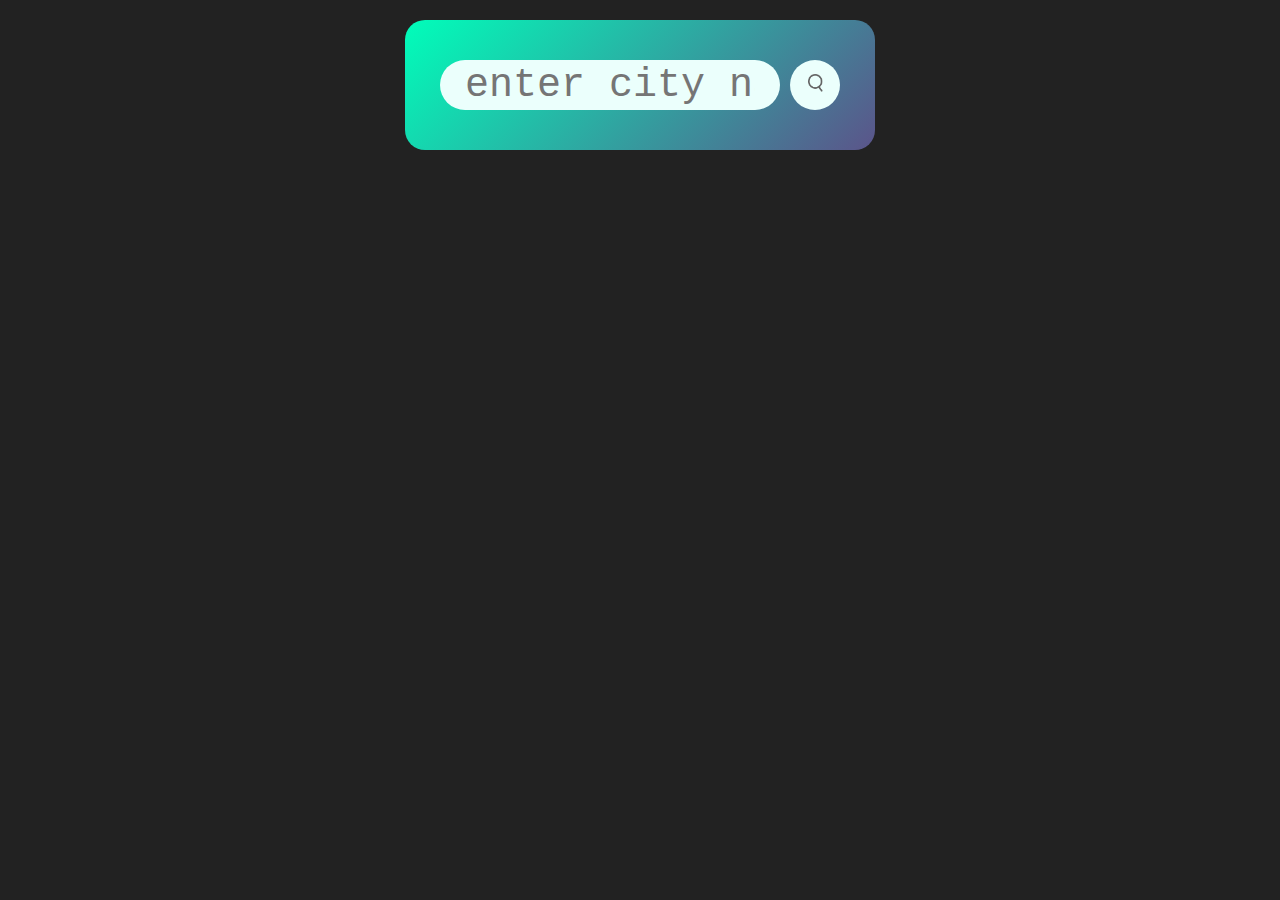
==== weatherApp/weatherApp.html @ bae9db9a "Weather App" ====
<!DOCTYPE html>
<html lang="en">

<head>
    <meta charset="UTF-8">
    <meta name="viewport" content="width=device-width, initial-scale=1.0">
    <title>Weather App</title>
    <link rel="stylesheet" href="weatherApp.css">
</head>

<body>
    <!-- parent -->
    <div class="main">
    <div class="card">
        <!-- child1 -->
        <div class="search">
            <input type="text" placeholder="enter city name" spellcheck="false">
            <button>
                <img src="./weatherImg/search.png" alt="">
            </button>
        </div>
        <!-- child 2 -->
        <div class="weather">
            <!-- kid1 -->
            <img src="./weatherImg/rain.png" class="weatherimg">
            <!-- kid2 -->
            <h1 class="temp content">22°C</h1>
            <!-- kid3 -->
            <h2 class="city content">Patna</h2>
            <!-- kid 4  -->
            <div class="details">
                <!-- kidy1 -->
                <div class="col1">
                    <img src="./weatherImg/humidity.png">
                    <div>
                        <p class="humidity">50%</p>
                        <p class="o">Humidity</p>
                    </div>
                </div>
                <!-- kidy2 -->
                <div class="col2">
                    <img src="./weatherImg/wind.png">
                    <div>
                        <p class="wind">15 km/h</p>
                        <p class="o">Wind Speed</p>
                    </div>
                </div>
            </div>
        </div>
    </div>
</div>    
    <script src="weatherApp.js"></script>
</body>

</html>




<!-- https://api.openweathermap.org/data/2.5/weather?q=patna&appid=46d04397a371b492c079baa2d04dbc02&units=metric -->
---- weatherApp/weatherApp.css ----
*{
    margin: 0;
    padding: 0;
    font-family: 'Courier New', Courier, monospace;
    box-sizing: border-box;
    
}
body{
    background-color: #222;
}
.main{
    display: flex;
    justify-content: center;
    align-items: center;
}
.card{
    width: 90%;
    max-width: 470px;
    background:linear-gradient(135deg,#00feba,#5b548a);
    color: #fff;
    /* margin:100px  auto 0; */
    border-radius: 20px;
    padding: 40px 35px;
    text-align: center;
    margin-top:50px;
}
.search{
    width: 100%;
    display: flex;
    align-items: center;
    justify-content: space-between;
}
.search input{
    border: 0; 
    outline: 0;
    background: #ebfffc;
    color: #555;
    padding: 10px 25px;
    height: 60px;
    border-radius: 30px;
    flex: 1;
    margin-right: 16px;
    font-size: 18px;
}
.search button{    
    border: 0; 
    outline: 0;
    background: #ebfffc;
    border-radius: 50%;
    width: 55px;
    height: 55px;
    cursor: pointer;
   
}
.search img{
    width: 16px;
}
.weatherimg{
    width: 170px;
    margin-top: 30px;
}
.weather h1{
    font-size: 80px;
    font-weight: 500;
}
.weather h2{
    font-size: 45px;
    font-weight: 600;
    margin-top: -10px;
}
.details{
    display: flex;
    justify-content: space-between;
    align-items: center;
    padding: 0 20px;
    margin-top: 50px;
}

.col1{
    display: flex;
    align-items: center;
    text-align: left;
}
.col1 img{
    width: 40px;
    margin-right: 10px;
}

.col2{
    display: flex;
    align-items: center;
    text-align: left;
}
.col2 img{
    width: 40px;
    margin-right: 10px;
}
.humidity,.wind{
      font-size: 28px;
      margin-top: -6px;
}
.weather{
    display: none;
}

/* responsive design    media queries*/
/* mobile */
@media(max-width:520px){
body{
    display: flex;
    justify-content: center;
    align-items: center;
}
    .card{
        width: 90%;
        max-width: 500px;
        max-height: 600px;
        background:linear-gradient(135deg,#00feba,#5b548a);
        color: #fff;
        margin:100px  auto 0;
        border-radius: 20px;
        padding: 40px 35px;
        text-align: center;
    }

    .search input{
        padding: 10px 25px;
        height: 50px;
        border-radius: 25px;
        margin-right: 10px;
        font-size: 18px;
        width: 80%;
    }

    .search button{
        width: 35px;
        height: 35px;
    }
    .search img{
        width: 10px;
    }
    .weather h1{
        font-size: 60px;
        font-weight: 500;
    }
    .weather h2{
        font-size: 40px;
        font-weight: 600;
        margin-top: -10px;
    }

    .details{
      flex-direction: column;
      font-size: 20px;

    }

    .weatherimg{
        width: 150px;
        margin-top: 30px;
    }
    .col2{
        margin-left: 22px;
        margin-top: 20px;
    }

    .humidity,.wind{
        font-size: 20px;
        font-size: 25px;

    }
    
    
}
@media(min-height:600px){
    .card{
        margin-top: 50px;
    }

}
@media(min-height:800px){
    .card{
        margin-top: 80px;
        max-width:600px ;
        max-height: 700px;
     }
     .col1{
        margin-top: 40px;
     }
     .col2{
        margin-top: 40px;
     }
        
    }
@media(min-width:375px)and (max-width:1023px){
        .main{
            display: flex;
            justify-content:  center;
            align-items: center;
        }
    }
@media(min-height:900px){
        .card{
            
            margin-top: 80px;
            max-height: 800px;
        }
        
        .weather h1{
            font-size: 80px;
            font-weight: 500;
            margin-top: 50px;
        }
        .weather h2{
            font-size: 40px;
            font-weight: 600;
            margin-top: -10px;
        }
    
        .details{
          flex-direction: column;
          font-size: 20px;
    
        }
    
        .weatherimg{
            width: 170px;
            margin-top: 30px;
        }
        .col1{
            margin-top: 10px;
        }
        .col2{
            margin-left: 22px;
            margin-top: 30px;
        }
    
        .humidity,.wind{
            
            font-size: 30px;
    
        }
    
    }
@media (min-width:700px){
    .card{
        width: 90%;
        max-width: 700px;
        max-height:  2000px;
        background:linear-gradient(135deg,#00feba,#5b548a);
        color: #fff;
        margin:100px  auto 0;
        border-radius: 20px;
        padding: 40px 35px;
        text-align: center;
    }

    .search input{
        padding: 10px 25px;
        height: 70px;
        border-radius: 25px;
        margin-right: 10px;
        font-size: 40px;
        width: 80%;
    }

    .search button{
        width: 70px;
        height:70px;
    }
    .search img{
        width: 15px;
    }
    .weather h1{
        font-size: 90px;
        font-weight: 500;
    }
    .weather h2{
        font-size: 60px;
        font-weight: 600;
        margin-top: -10px;
    }

    .details{
      flex-direction: row;
      font-size: 40px;

    }

    .weatherimg{
        width: 300px;
        margin-top: 50px;
    }
    .col2{
        margin-left: 22px;
        margin-top: 20px;
    }

    .humidity,.wind{
        font-size: 35px;

    }
    
}

@media (min-height:500px)and (min-width:1000px){
    .card{
        width: 90%;
        max-width: 470px;
        color: #fff;
        margin:100px  auto 0;
        border-radius: 20px;
        padding: 40px 35px;
        text-align: center;
        margin-top: 20px;
    }

    .search input{
        padding: 10px 25px;
        height: 50px;
        border-radius: 25px;
        margin-right: 10px;
        font-size: 40px;
        width: 80%;
    }

    .search button{
        width: 50px;
        height:50px;
    }
    .search img{
        width: 15px;
    }
    .weather h1{
        font-size: 70px;
        font-weight: 500;
    }
    .weather h2{
        font-size: 40px;
        font-weight: 600;
        margin-top: -10px;
    }

    .details{
      flex-direction: row;
      font-size: 40px;

    }

    .weatherimg{
        width: 150px;
        margin-top: 50px;
    }
    .col2{
        margin-left: 22px;
        margin-top: 20px;
    }
    .o{
        font-size: 20px;
    }

    .humidity,.wind{
        font-size: 25px;

    }
    
}
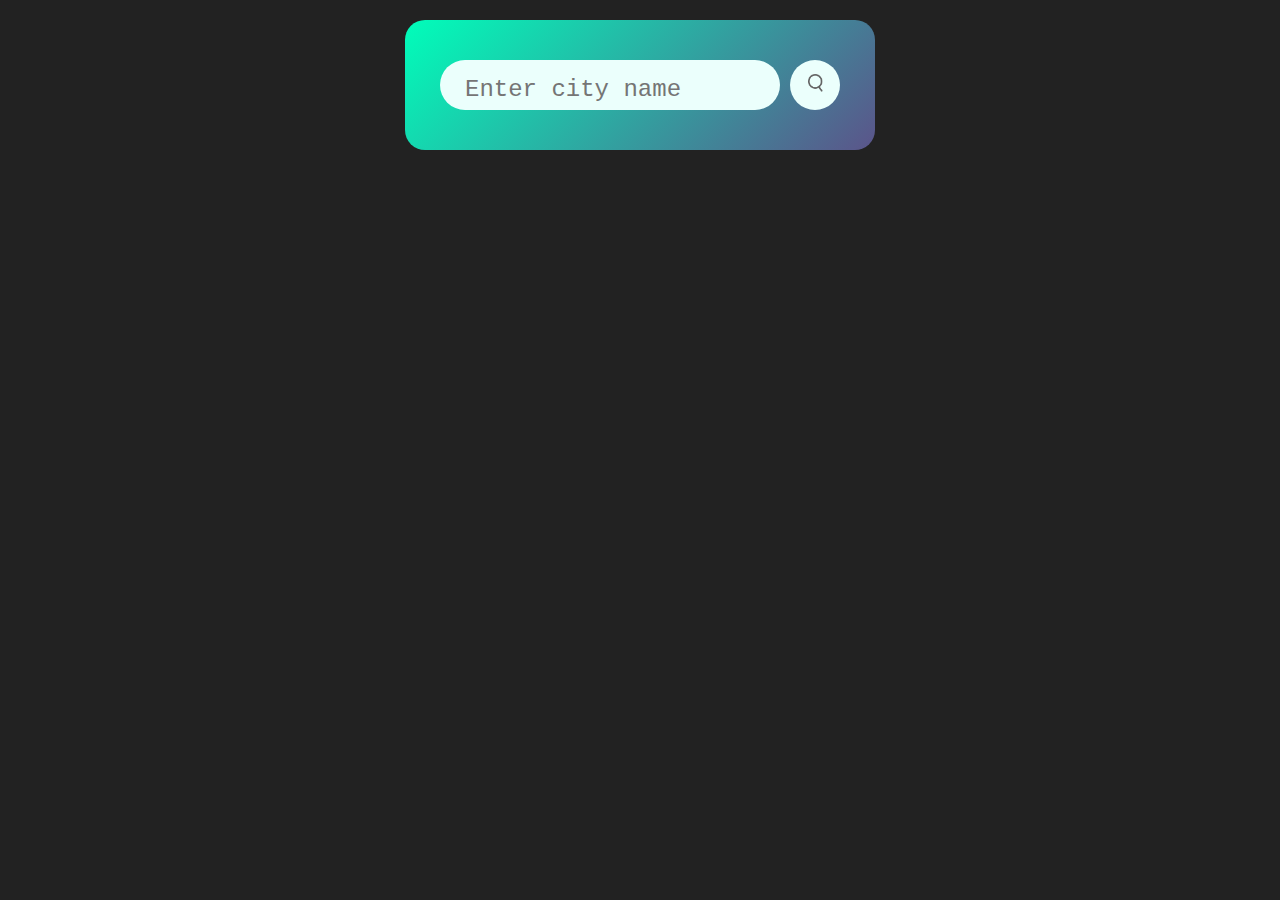
==== commit a0f624ec: "Weather App" ====
--- a/weatherApp/weatherApp.html
+++ b/weatherApp/weatherApp.html
@@ -14,7 +14,7 @@
     <div class="card">
         <!-- child1 -->
         <div class="search">
-            <input type="text" placeholder="enter city name" spellcheck="false">
+            <input type="text" placeholder="Enter city name" spellcheck="false">
             <button>
                 <img src="./weatherImg/search.png" alt="">
             </button>
--- a/weatherApp/weatherApp.css
+++ b/weatherApp/weatherApp.css
@@ -42,6 +42,9 @@
     margin-right: 16px;
     font-size: 18px;
 }
+input::placeholder {
+    font-size: 24px ;
+}
 .search button{    
     border: 0; 
     outline: 0;
